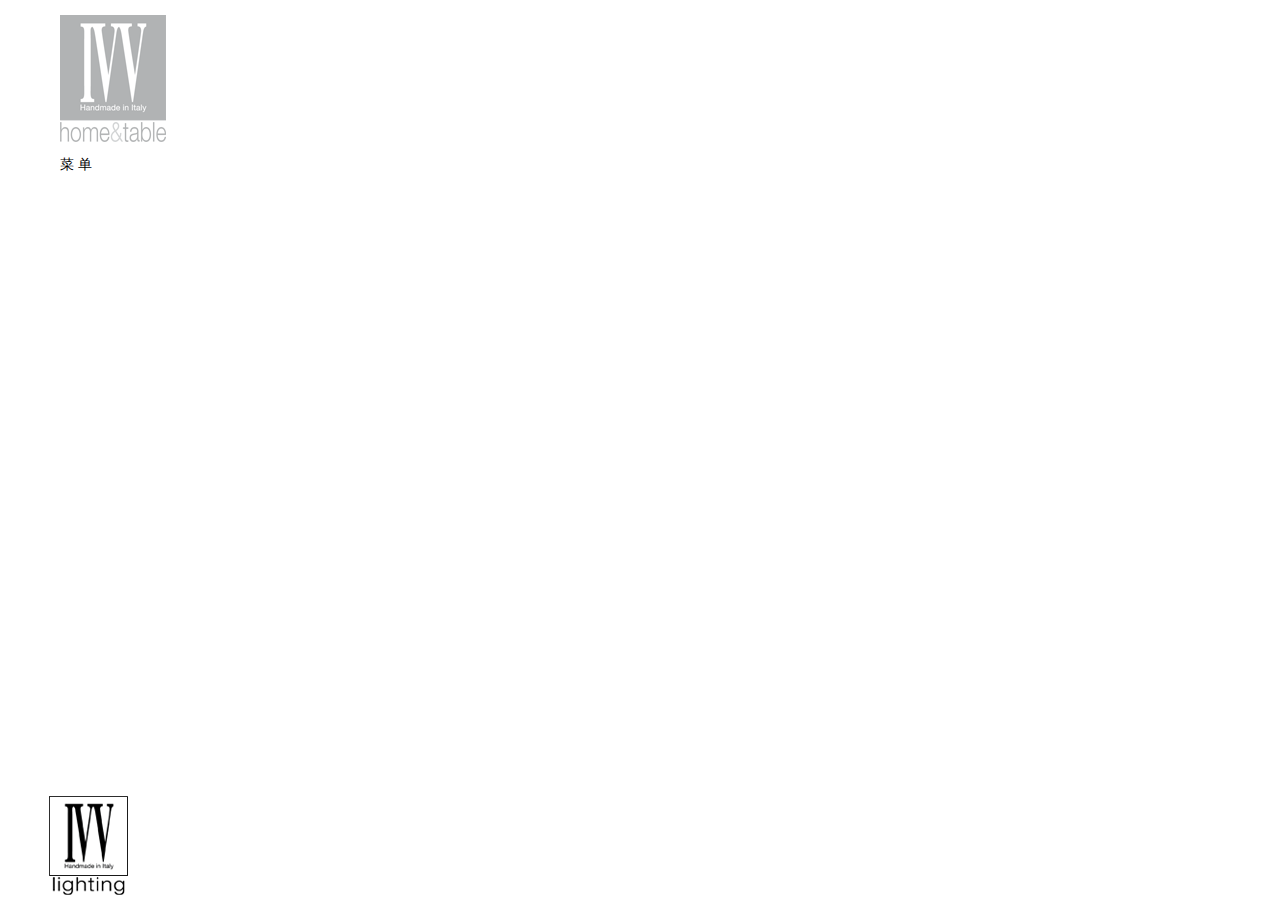
==== solution/IVV.Website/index.html @ 66afc7a3 "first commit" ====
﻿<!DOCTYPE html>
<html xmlns="http://www.w3.org/1999/xhtml">
<head>
	<title>http://www.ivvnet.it/</title>
	<link rel="stylesheet" href="Scripts/MaxImage-master/lib/css/jquery.maximage.css?v=1.2" type="text/css" media="screen" />
	<link rel="stylesheet" href="Scripts/MaxImage-master/lib/css/screen.css?v=1.2" type="text/css" media="screen" />
	<link href="Styles/main.css" rel="stylesheet" />
	<script src="Scripts/jquery-ui-1.10.2/jquery-1.9.1.js"></script>
	<script src="Scripts/MaxImage-master/lib/js/jquery.cycle.all.js" type="text/javascript"  charset="utf-8"></script>
	<script src="Scripts/MaxImage-master/lib/js/jquery.maximage.js" type="text/javascript"  charset="utf-8"></script>

	<script type="text/javascript" charset="utf-8">
		$(function () {
			$('#maximage').maximage({
				isBackground: true,
				slideShow: true,
				slideShowTitle: false,
				slideDelay: 5, //secondi
				maxFollows: 'height',
				overflow: 'auto',//importante se  necessario lo scroll della pagina per i contenuti
				resizeMsg: { show: false }
			});

			$("#link_menu").click(function(){ 
				$("#menu_hide").slideToggle("slow");
				return false;
			});

			$("#menu_hide li").hover(function () {
				$(this).css("width", "270px");
			}, function () {
				$(this).css("width", "230px");
			});

		    //加载底部copyright
			$.post("/service/getfooter.aspx", function (d) {
			    $("#address").html(d.Copyright);
			});
		});
	</script>

<style type="text/css">#menu {
	margin-left:45px;
	font-size:14px;
	
}

#menu_top {
	width:200px;
	background-image:url(Images/back-content.png);
	padding:15px 15px 10px 15px;
	margin-bottom:3px;
}

#menu_top div{

}

#menu_hide {
	font-size:14px;
}

#menu_hide li {
	background-image:url(Images/back-content.png);
	padding:4px 0;
	margin-bottom:3px;	
	text-indent:15px;
	width:230px;
}

#menu_hide li a {
	display:block;	
}

#footer {
	height:100px;
	background:url(Images/back-tras.png);
	position:absolute;
	left:-2px;
	bottom:4px;
	width:100%;
	overflow-x:hidden;
}

#footer #address {
	font-size:12px;
	text-align:center;
	color:#888;
	margin:55px 10px 0 145px;
}
</style>
</head>

<body>
	<div id="maximage">
		<img src="Images/slide/3amb_Special.jpg" alt=""  />
		<img src="Images/slide/4amb_infiore.jpg" alt=""  />
		<img src="Images/slide/1macro_speedy.jpg" alt="" />		
		<img src="Images/slide/5amb_Menhir.jpg" alt="" />
		<img src="Images/slide/6macro_one_farfalla.jpg" alt="" />
	</div>

<div id="container">
	<div id="menu">
	<div id="menu_top">
		<img src="Images/logo.png" />		
			<div><a href="#" id="link_menu">菜 单</a></div>
	</div><!-- menu_top -->
	
	<ul id="menu_hide" style="display:none;">
<li><a href="company.aspx">公司介绍</a></li><li><a href="products.aspx">产品</a></li><li><a href="maintenance.aspx">产品保养</a></li><li><a href="news.aspx">新闻</a></li><li><a href="download.aspx">下载</a></li><li><a href="video.aspx">视频</a></li><li><a href="gallery.aspx">画册</a></li><li><a href="contact.aspx">联系我们</a></li><li><a href="Stores.aspx">商店</a></li>
	</ul>
		
	</div><!-- menu -->
	
	<div id="footer">
		
		<img src="Images/logo-ivv-lighting.png" style="float:left;margin-left:50px;" />
		
		<div class="bshare-custom icon-medium" style="float:right;margin:0px 40px 0 0;">
			<a title="分享到新浪微博" class="bshare-sinaminiblog"></a><a title="分享到人人网" class="bshare-renren"></a><a title="分享到腾讯微博" class="bshare-qqmb"></a><a title="分享到网易微博" class="bshare-neteasemb"></a><a title="更多平台" class="bshare-more bshare-more-icon more-style-addthis"></a></div>
<script type="text/javascript" charset="utf-8" src="http://static.bshare.cn/b/buttonLite.js#style=-1&amp;uuid=&amp;pophcol=2&amp;lang=zh"></script><script type="text/javascript" charset="utf-8" src="http://static.bshare.cn/b/bshareC0.js"></script>

		<div id="address">
			
		</div>
	</div><!--footer-->
</div><!-- container -->


</body>
</html>
---- solution/IVV.Website/Scripts/MaxImage-master/lib/css/screen.css ----
/* line 4, ../../../../../../Applications/compass.app/Contents/Resources/ruby/compass_0.11/compass-0.11.5/frameworks/blueprint/stylesheets/blueprint/reset/_utilities.scss */
html {
  margin: 0;
  padding: 0;
  border: 0;
}

/* line 18, ../../../../../../Applications/compass.app/Contents/Resources/ruby/compass_0.11/compass-0.11.5/frameworks/blueprint/stylesheets/blueprint/reset/_utilities.scss */
.bp-reset-element, body, h1, h2, h3, h4, h5, h6, article, aside, details, figcaption, figure, footer, header, hgroup, menu, nav, section, summary, blockquote, q, th, td, caption, table,
div, span, object, iframe, p,
pre, a, abbr, acronym, address,
code, del, dfn, em, img,
dl, dt, dd, ol, ul, li, fieldset,
form, label, legend,
caption, tbody, tfoot, thead, tr {
  margin: 0;
  padding: 0;
  border: 0;
  font-weight: inherit;
  font-style: inherit;
  font-size: 100%;
  font-family: inherit;
  vertical-align: baseline;
}

/* line 20, ../../../../../../Applications/compass.app/Contents/Resources/ruby/compass_0.11/compass-0.11.5/frameworks/blueprint/stylesheets/blueprint/reset/_utilities.scss */
article, aside, details, figcaption, figure, footer, header, hgroup, menu, nav, section, summary {
  display: block;
}

/* line 21, ../../../../../../Applications/compass.app/Contents/Resources/ruby/compass_0.11/compass-0.11.5/frameworks/blueprint/stylesheets/blueprint/reset/_utilities.scss */
blockquote, q {
  quotes: "" "";
}
/* line 67, ../../../../../../Applications/compass.app/Contents/Resources/ruby/compass_0.11/compass-0.11.5/frameworks/blueprint/stylesheets/blueprint/reset/_utilities.scss */
blockquote:before, blockquote:after, q:before, q:after {
  content: "";
}

/* line 22, ../../../../../../Applications/compass.app/Contents/Resources/ruby/compass_0.11/compass-0.11.5/frameworks/blueprint/stylesheets/blueprint/reset/_utilities.scss */
th, td, caption {
  float: none !important;
  text-align: left;
  font-weight: normal;
  vertical-align: middle;
}

/* line 23, ../../../../../../Applications/compass.app/Contents/Resources/ruby/compass_0.11/compass-0.11.5/frameworks/blueprint/stylesheets/blueprint/reset/_utilities.scss */
table {
  border-collapse: separate;
  border-spacing: 0;
  vertical-align: middle;
}

/* line 24, ../../../../../../Applications/compass.app/Contents/Resources/ruby/compass_0.11/compass-0.11.5/frameworks/blueprint/stylesheets/blueprint/reset/_utilities.scss */
a img {
  border: none;
}

/* line 20, ../sass/screen.scss */
body.bp {
  line-height: 1.5;
  font-family: "Helvetica Neue", Arial, Helvetica, sans-serif;
  color: #333333;
  font-size: 75%;
}
/* line 51, ../../../../../../Applications/compass.app/Contents/Resources/ruby/compass_0.11/compass-0.11.5/frameworks/blueprint/stylesheets/blueprint/_typography.scss */
body.bp h1, body.bp h2, body.bp h3, body.bp h4, body.bp h5, body.bp h6 {
  font-weight: normal;
  color: #222222;
}
/* line 52, ../../../../../../Applications/compass.app/Contents/Resources/ruby/compass_0.11/compass-0.11.5/frameworks/blueprint/stylesheets/blueprint/_typography.scss */
body.bp h1 img, body.bp h2 img, body.bp h3 img, body.bp h4 img, body.bp h5 img, body.bp h6 img {
  margin: 0;
}
/* line 53, ../../../../../../Applications/compass.app/Contents/Resources/ruby/compass_0.11/compass-0.11.5/frameworks/blueprint/stylesheets/blueprint/_typography.scss */
body.bp h1 {
  font-size: 3em;
  line-height: 1;
  margin-bottom: 0.50em;
}
/* line 54, ../../../../../../Applications/compass.app/Contents/Resources/ruby/compass_0.11/compass-0.11.5/frameworks/blueprint/stylesheets/blueprint/_typography.scss */
body.bp h2 {
  font-size: 2em;
  margin-bottom: 0.75em;
}
/* line 55, ../../../../../../Applications/compass.app/Contents/Resources/ruby/compass_0.11/compass-0.11.5/frameworks/blueprint/stylesheets/blueprint/_typography.scss */
body.bp h3 {
  font-size: 1.5em;
  line-height: 1;
  margin-bottom: 1.00em;
}
/* line 56, ../../../../../../Applications/compass.app/Contents/Resources/ruby/compass_0.11/compass-0.11.5/frameworks/blueprint/stylesheets/blueprint/_typography.scss */
body.bp h4 {
  font-size: 1.2em;
  line-height: 1.25;
  margin-bottom: 1.25em;
}
/* line 57, ../../../../../../Applications/compass.app/Contents/Resources/ruby/compass_0.11/compass-0.11.5/frameworks/blueprint/stylesheets/blueprint/_typography.scss */
body.bp h5 {
  font-size: 1em;
  font-weight: bold;
  margin-bottom: 1.50em;
}
/* line 58, ../../../../../../Applications/compass.app/Contents/Resources/ruby/compass_0.11/compass-0.11.5/frameworks/blueprint/stylesheets/blueprint/_typography.scss */
body.bp h6 {
  font-size: 1em;
  font-weight: bold;
}
/* line 59, ../../../../../../Applications/compass.app/Contents/Resources/ruby/compass_0.11/compass-0.11.5/frameworks/blueprint/stylesheets/blueprint/_typography.scss */
body.bp p {
  margin: 0 0 1.5em;
}
/* line 60, ../../../../../../Applications/compass.app/Contents/Resources/ruby/compass_0.11/compass-0.11.5/frameworks/blueprint/stylesheets/blueprint/_typography.scss */
body.bp p .left {
  display: inline;
  float: left;
  margin: 1.5em 1.5em 1.5em 0;
  padding: 0;
}
/* line 61, ../../../../../../Applications/compass.app/Contents/Resources/ruby/compass_0.11/compass-0.11.5/frameworks/blueprint/stylesheets/blueprint/_typography.scss */
body.bp p .right {
  display: inline;
  float: right;
  margin: 1.5em 0 1.5em 1.5em;
  padding: 0;
}
/* line 62, ../../../../../../Applications/compass.app/Contents/Resources/ruby/compass_0.11/compass-0.11.5/frameworks/blueprint/stylesheets/blueprint/_typography.scss */
body.bp a {
  text-decoration: underline;
  color: #0066cc;
}
/* line 18, ../../../../../../Applications/compass.app/Contents/Resources/ruby/compass_0.11/compass-0.11.5/frameworks/compass/stylesheets/compass/typography/links/_link-colors.scss */
body.bp a:visited {
  color: #004c99;
}
/* line 21, ../../../../../../Applications/compass.app/Contents/Resources/ruby/compass_0.11/compass-0.11.5/frameworks/compass/stylesheets/compass/typography/links/_link-colors.scss */
body.bp a:focus {
  color: #0099ff;
}
/* line 24, ../../../../../../Applications/compass.app/Contents/Resources/ruby/compass_0.11/compass-0.11.5/frameworks/compass/stylesheets/compass/typography/links/_link-colors.scss */
body.bp a:hover {
  color: #0099ff;
}
/* line 27, ../../../../../../Applications/compass.app/Contents/Resources/ruby/compass_0.11/compass-0.11.5/frameworks/compass/stylesheets/compass/typography/links/_link-colors.scss */
body.bp a:active {
  color: #bf00ff;
}
/* line 63, ../../../../../../Applications/compass.app/Contents/Resources/ruby/compass_0.11/compass-0.11.5/frameworks/blueprint/stylesheets/blueprint/_typography.scss */
body.bp blockquote {
  margin: 1.5em;
  color: #666666;
  font-style: italic;
}
/* line 64, ../../../../../../Applications/compass.app/Contents/Resources/ruby/compass_0.11/compass-0.11.5/frameworks/blueprint/stylesheets/blueprint/_typography.scss */
body.bp strong, body.bp dfn {
  font-weight: bold;
}
/* line 65, ../../../../../../Applications/compass.app/Contents/Resources/ruby/compass_0.11/compass-0.11.5/frameworks/blueprint/stylesheets/blueprint/_typography.scss */
body.bp em, body.bp dfn {
  font-style: italic;
}
/* line 66, ../../../../../../Applications/compass.app/Contents/Resources/ruby/compass_0.11/compass-0.11.5/frameworks/blueprint/stylesheets/blueprint/_typography.scss */
body.bp sup, body.bp sub {
  line-height: 0;
}
/* line 67, ../../../../../../Applications/compass.app/Contents/Resources/ruby/compass_0.11/compass-0.11.5/frameworks/blueprint/stylesheets/blueprint/_typography.scss */
body.bp abbr, body.bp acronym {
  border-bottom: 1px dotted #666666;
}
/* line 68, ../../../../../../Applications/compass.app/Contents/Resources/ruby/compass_0.11/compass-0.11.5/frameworks/blueprint/stylesheets/blueprint/_typography.scss */
body.bp address {
  margin: 0 0 1.5em;
  font-style: italic;
}
/* line 69, ../../../../../../Applications/compass.app/Contents/Resources/ruby/compass_0.11/compass-0.11.5/frameworks/blueprint/stylesheets/blueprint/_typography.scss */
body.bp del {
  color: #666666;
}
/* line 70, ../../../../../../Applications/compass.app/Contents/Resources/ruby/compass_0.11/compass-0.11.5/frameworks/blueprint/stylesheets/blueprint/_typography.scss */
body.bp pre {
  margin: 1.5em 0;
  white-space: pre;
}
/* line 71, ../../../../../../Applications/compass.app/Contents/Resources/ruby/compass_0.11/compass-0.11.5/frameworks/blueprint/stylesheets/blueprint/_typography.scss */
body.bp pre, body.bp code, body.bp tt {
  font: 1em "andale mono", "lucida console", monospace;
  line-height: 1.5;
}
/* line 72, ../../../../../../Applications/compass.app/Contents/Resources/ruby/compass_0.11/compass-0.11.5/frameworks/blueprint/stylesheets/blueprint/_typography.scss */
body.bp li ul, body.bp li ol {
  margin: 0;
}
/* line 73, ../../../../../../Applications/compass.app/Contents/Resources/ruby/compass_0.11/compass-0.11.5/frameworks/blueprint/stylesheets/blueprint/_typography.scss */
body.bp ul, body.bp ol {
  margin: 0 1.5em 1.5em 0;
  padding-left: 1.5em;
}
/* line 74, ../../../../../../Applications/compass.app/Contents/Resources/ruby/compass_0.11/compass-0.11.5/frameworks/blueprint/stylesheets/blueprint/_typography.scss */
body.bp ul {
  list-style-type: disc;
}
/* line 75, ../../../../../../Applications/compass.app/Contents/Resources/ruby/compass_0.11/compass-0.11.5/frameworks/blueprint/stylesheets/blueprint/_typography.scss */
body.bp ol {
  list-style-type: decimal;
}
/* line 76, ../../../../../../Applications/compass.app/Contents/Resources/ruby/compass_0.11/compass-0.11.5/frameworks/blueprint/stylesheets/blueprint/_typography.scss */
body.bp dl {
  margin: 0 0 1.5em 0;
}
/* line 77, ../../../../../../Applications/compass.app/Contents/Resources/ruby/compass_0.11/compass-0.11.5/frameworks/blueprint/stylesheets/blueprint/_typography.scss */
body.bp dl dt {
  font-weight: bold;
}
/* line 78, ../../../../../../Applications/compass.app/Contents/Resources/ruby/compass_0.11/compass-0.11.5/frameworks/blueprint/stylesheets/blueprint/_typography.scss */
body.bp dd {
  margin-left: 1.5em;
}
/* line 79, ../../../../../../Applications/compass.app/Contents/Resources/ruby/compass_0.11/compass-0.11.5/frameworks/blueprint/stylesheets/blueprint/_typography.scss */
body.bp table {
  margin-bottom: 1.4em;
  width: 100%;
}
/* line 80, ../../../../../../Applications/compass.app/Contents/Resources/ruby/compass_0.11/compass-0.11.5/frameworks/blueprint/stylesheets/blueprint/_typography.scss */
body.bp th {
  font-weight: bold;
}
/* line 81, ../../../../../../Applications/compass.app/Contents/Resources/ruby/compass_0.11/compass-0.11.5/frameworks/blueprint/stylesheets/blueprint/_typography.scss */
body.bp thead th {
  background: #c3d9ff;
}
/* line 82, ../../../../../../Applications/compass.app/Contents/Resources/ruby/compass_0.11/compass-0.11.5/frameworks/blueprint/stylesheets/blueprint/_typography.scss */
body.bp th, body.bp td, body.bp caption {
  padding: 4px 10px 4px 5px;
}
/* line 85, ../../../../../../Applications/compass.app/Contents/Resources/ruby/compass_0.11/compass-0.11.5/frameworks/blueprint/stylesheets/blueprint/_typography.scss */
body.bp table.striped tr:nth-child(even) td,
body.bp table tr.even td {
  background: #e5ecf9;
}
/* line 86, ../../../../../../Applications/compass.app/Contents/Resources/ruby/compass_0.11/compass-0.11.5/frameworks/blueprint/stylesheets/blueprint/_typography.scss */
body.bp tfoot {
  font-style: italic;
}
/* line 87, ../../../../../../Applications/compass.app/Contents/Resources/ruby/compass_0.11/compass-0.11.5/frameworks/blueprint/stylesheets/blueprint/_typography.scss */
body.bp caption {
  background: #eeeeee;
}
/* line 88, ../../../../../../Applications/compass.app/Contents/Resources/ruby/compass_0.11/compass-0.11.5/frameworks/blueprint/stylesheets/blueprint/_typography.scss */
body.bp .quiet {
  color: #666666;
}
/* line 89, ../../../../../../Applications/compass.app/Contents/Resources/ruby/compass_0.11/compass-0.11.5/frameworks/blueprint/stylesheets/blueprint/_typography.scss */
body.bp .loud {
  color: #111111;
}
/* line 9, ../../../../../../Applications/compass.app/Contents/Resources/ruby/compass_0.11/compass-0.11.5/frameworks/blueprint/stylesheets/blueprint/_utilities.scss */
body.bp .clear {
  clear: both;
}
/* line 12, ../../../../../../Applications/compass.app/Contents/Resources/ruby/compass_0.11/compass-0.11.5/frameworks/blueprint/stylesheets/blueprint/_utilities.scss */
body.bp .nowrap {
  white-space: nowrap;
}
/* line 16, ../../../../../../Applications/compass.app/Contents/Resources/ruby/compass_0.11/compass-0.11.5/frameworks/blueprint/stylesheets/blueprint/_utilities.scss */
body.bp .clearfix {
  overflow: hidden;
  *zoom: 1;
}
/* line 18, ../../../../../../Applications/compass.app/Contents/Resources/ruby/compass_0.11/compass-0.11.5/frameworks/blueprint/stylesheets/blueprint/_utilities.scss */
body.bp .small {
  font-size: 0.8em;
  margin-bottom: 1.875em;
  line-height: 1.875em;
}
/* line 22, ../../../../../../Applications/compass.app/Contents/Resources/ruby/compass_0.11/compass-0.11.5/frameworks/blueprint/stylesheets/blueprint/_utilities.scss */
body.bp .large {
  font-size: 1.2em;
  line-height: 2.5em;
  margin-bottom: 1.25em;
}
/* line 26, ../../../../../../Applications/compass.app/Contents/Resources/ruby/compass_0.11/compass-0.11.5/frameworks/blueprint/stylesheets/blueprint/_utilities.scss */
body.bp .first {
  margin-left: 0;
  padding-left: 0;
}
/* line 29, ../../../../../../Applications/compass.app/Contents/Resources/ruby/compass_0.11/compass-0.11.5/frameworks/blueprint/stylesheets/blueprint/_utilities.scss */
body.bp .last {
  margin-right: 0;
  padding-right: 0;
}
/* line 32, ../../../../../../Applications/compass.app/Contents/Resources/ruby/compass_0.11/compass-0.11.5/frameworks/blueprint/stylesheets/blueprint/_utilities.scss */
body.bp .top {
  margin-top: 0;
  padding-top: 0;
}
/* line 35, ../../../../../../Applications/compass.app/Contents/Resources/ruby/compass_0.11/compass-0.11.5/frameworks/blueprint/stylesheets/blueprint/_utilities.scss */
body.bp .bottom {
  margin-bottom: 0;
  padding-bottom: 0;
}
/* line 25, ../../../../../../Applications/compass.app/Contents/Resources/ruby/compass_0.11/compass-0.11.5/frameworks/blueprint/stylesheets/blueprint/_debug.scss */
body.bp .showgrid {
  background-image: -webkit-gradient(linear, 50% 100%, 50% 0%, color-stop(5%, rgba(0, 0, 0, 0.5)), color-stop(5%, rgba(0, 0, 0, 0))), -webkit-gradient(linear, 0% 50%, 960 50%, color-stop(0%, rgba(0, 0, 0, 0)), color-stop(0%, rgba(100, 100, 225, 0.25)), color-stop(3.125%, rgba(100, 100, 225, 0.25)), color-stop(3.125%, rgba(0, 0, 0, 0)), color-stop(4.167%, rgba(0, 0, 0, 0)), color-stop(4.167%, rgba(100, 100, 225, 0.25)), color-stop(7.292%, rgba(100, 100, 225, 0.25)), color-stop(7.292%, rgba(0, 0, 0, 0)), color-stop(8.333%, rgba(0, 0, 0, 0)), color-stop(8.333%, rgba(100, 100, 225, 0.25)), color-stop(11.458%, rgba(100, 100, 225, 0.25)), color-stop(11.458%, rgba(0, 0, 0, 0)), color-stop(12.5%, rgba(0, 0, 0, 0)), color-stop(12.5%, rgba(100, 100, 225, 0.25)), color-stop(15.625%, rgba(100, 100, 225, 0.25)), color-stop(15.625%, rgba(0, 0, 0, 0)), color-stop(16.667%, rgba(0, 0, 0, 0)), color-stop(16.667%, rgba(100, 100, 225, 0.25)), color-stop(19.792%, rgba(100, 100, 225, 0.25)), color-stop(19.792%, rgba(0, 0, 0, 0)), color-stop(20.833%, rgba(0, 0, 0, 0)), color-stop(20.833%, rgba(100, 100, 225, 0.25)), color-stop(23.958%, rgba(100, 100, 225, 0.25)), color-stop(23.958%, rgba(0, 0, 0, 0)), color-stop(25%, rgba(0, 0, 0, 0)), color-stop(25%, rgba(100, 100, 225, 0.25)), color-stop(28.125%, rgba(100, 100, 225, 0.25)), color-stop(28.125%, rgba(0, 0, 0, 0)), color-stop(29.167%, rgba(0, 0, 0, 0)), color-stop(29.167%, rgba(100, 100, 225, 0.25)), color-stop(32.292%, rgba(100, 100, 225, 0.25)), color-stop(32.292%, rgba(0, 0, 0, 0)), color-stop(33.333%, rgba(0, 0, 0, 0)), color-stop(33.333%, rgba(100, 100, 225, 0.25)), color-stop(36.458%, rgba(100, 100, 225, 0.25)), color-stop(36.458%, rgba(0, 0, 0, 0)), color-stop(37.5%, rgba(0, 0, 0, 0)), color-stop(37.5%, rgba(100, 100, 225, 0.25)), color-stop(40.625%, rgba(100, 100, 225, 0.25)), color-stop(40.625%, rgba(0, 0, 0, 0)), color-stop(41.667%, rgba(0, 0, 0, 0)), color-stop(41.667%, rgba(100, 100, 225, 0.25)), color-stop(44.792%, rgba(100, 100, 225, 0.25)), color-stop(44.792%, rgba(0, 0, 0, 0)), color-stop(45.833%, rgba(0, 0, 0, 0)), color-stop(45.833%, rgba(100, 100, 225, 0.25)), color-stop(48.958%, rgba(100, 100, 225, 0.25)), color-stop(48.958%, rgba(0, 0, 0, 0)), color-stop(50%, rgba(0, 0, 0, 0)), color-stop(50%, rgba(100, 100, 225, 0.25)), color-stop(53.125%, rgba(100, 100, 225, 0.25)), color-stop(53.125%, rgba(0, 0, 0, 0)), color-stop(54.167%, rgba(0, 0, 0, 0)), color-stop(54.167%, rgba(100, 100, 225, 0.25)), color-stop(57.292%, rgba(100, 100, 225, 0.25)), color-stop(57.292%, rgba(0, 0, 0, 0)), color-stop(58.333%, rgba(0, 0, 0, 0)), color-stop(58.333%, rgba(100, 100, 225, 0.25)), color-stop(61.458%, rgba(100, 100, 225, 0.25)), color-stop(61.458%, rgba(0, 0, 0, 0)), color-stop(62.5%, rgba(0, 0, 0, 0)), color-stop(62.5%, rgba(100, 100, 225, 0.25)), color-stop(65.625%, rgba(100, 100, 225, 0.25)), color-stop(65.625%, rgba(0, 0, 0, 0)), color-stop(66.667%, rgba(0, 0, 0, 0)), color-stop(66.667%, rgba(100, 100, 225, 0.25)), color-stop(69.792%, rgba(100, 100, 225, 0.25)), color-stop(69.792%, rgba(0, 0, 0, 0)), color-stop(70.833%, rgba(0, 0, 0, 0)), color-stop(70.833%, rgba(100, 100, 225, 0.25)), color-stop(73.958%, rgba(100, 100, 225, 0.25)), color-stop(73.958%, rgba(0, 0, 0, 0)), color-stop(75%, rgba(0, 0, 0, 0)), color-stop(75%, rgba(100, 100, 225, 0.25)), color-stop(78.125%, rgba(100, 100, 225, 0.25)), color-stop(78.125%, rgba(0, 0, 0, 0)), color-stop(79.167%, rgba(0, 0, 0, 0)), color-stop(79.167%, rgba(100, 100, 225, 0.25)), color-stop(82.292%, rgba(100, 100, 225, 0.25)), color-stop(82.292%, rgba(0, 0, 0, 0)), color-stop(83.333%, rgba(0, 0, 0, 0)), color-stop(83.333%, rgba(100, 100, 225, 0.25)), color-stop(86.458%, rgba(100, 100, 225, 0.25)), color-stop(86.458%, rgba(0, 0, 0, 0)), color-stop(87.5%, rgba(0, 0, 0, 0)), color-stop(87.5%, rgba(100, 100, 225, 0.25)), color-stop(90.625%, rgba(100, 100, 225, 0.25)), color-stop(90.625%, rgba(0, 0, 0, 0)), color-stop(91.667%, rgba(0, 0, 0, 0)), color-stop(91.667%, rgba(100, 100, 225, 0.25)), color-stop(94.792%, rgba(100, 100, 225, 0.25)), color-stop(94.792%, rgba(0, 0, 0, 0)), color-stop(95.833%, rgba(0, 0, 0, 0)), color-stop(95.833%, rgba(100, 100, 225, 0.25)), color-stop(98.958%, rgba(100, 100, 225, 0.25)), color-stop(98.958%, rgba(0, 0, 0, 0)), color-stop(100%, rgba(0, 0, 0, 0)));
  background-image: -webkit-linear-gradient(bottom, rgba(0, 0, 0, 0.5) 5%, rgba(0, 0, 0, 0) 5%), -webkit-linear-gradient(left, rgba(0, 0, 0, 0) 0px, rgba(100, 100, 225, 0.25) 0px, rgba(100, 100, 225, 0.25) 30px, rgba(0, 0, 0, 0) 30px, rgba(0, 0, 0, 0) 40px, rgba(100, 100, 225, 0.25) 40px, rgba(100, 100, 225, 0.25) 70px, rgba(0, 0, 0, 0) 70px, rgba(0, 0, 0, 0) 80px, rgba(100, 100, 225, 0.25) 80px, rgba(100, 100, 225, 0.25) 110px, rgba(0, 0, 0, 0) 110px, rgba(0, 0, 0, 0) 120px, rgba(100, 100, 225, 0.25) 120px, rgba(100, 100, 225, 0.25) 150px, rgba(0, 0, 0, 0) 150px, rgba(0, 0, 0, 0) 160px, rgba(100, 100, 225, 0.25) 160px, rgba(100, 100, 225, 0.25) 190px, rgba(0, 0, 0, 0) 190px, rgba(0, 0, 0, 0) 200px, rgba(100, 100, 225, 0.25) 200px, rgba(100, 100, 225, 0.25) 230px, rgba(0, 0, 0, 0) 230px, rgba(0, 0, 0, 0) 240px, rgba(100, 100, 225, 0.25) 240px, rgba(100, 100, 225, 0.25) 270px, rgba(0, 0, 0, 0) 270px, rgba(0, 0, 0, 0) 280px, rgba(100, 100, 225, 0.25) 280px, rgba(100, 100, 225, 0.25) 310px, rgba(0, 0, 0, 0) 310px, rgba(0, 0, 0, 0) 320px, rgba(100, 100, 225, 0.25) 320px, rgba(100, 100, 225, 0.25) 350px, rgba(0, 0, 0, 0) 350px, rgba(0, 0, 0, 0) 360px, rgba(100, 100, 225, 0.25) 360px, rgba(100, 100, 225, 0.25) 390px, rgba(0, 0, 0, 0) 390px, rgba(0, 0, 0, 0) 400px, rgba(100, 100, 225, 0.25) 400px, rgba(100, 100, 225, 0.25) 430px, rgba(0, 0, 0, 0) 430px, rgba(0, 0, 0, 0) 440px, rgba(100, 100, 225, 0.25) 440px, rgba(100, 100, 225, 0.25) 470px, rgba(0, 0, 0, 0) 470px, rgba(0, 0, 0, 0) 480px, rgba(100, 100, 225, 0.25) 480px, rgba(100, 100, 225, 0.25) 510px, rgba(0, 0, 0, 0) 510px, rgba(0, 0, 0, 0) 520px, rgba(100, 100, 225, 0.25) 520px, rgba(100, 100, 225, 0.25) 550px, rgba(0, 0, 0, 0) 550px, rgba(0, 0, 0, 0) 560px, rgba(100, 100, 225, 0.25) 560px, rgba(100, 100, 225, 0.25) 590px, rgba(0, 0, 0, 0) 590px, rgba(0, 0, 0, 0) 600px, rgba(100, 100, 225, 0.25) 600px, rgba(100, 100, 225, 0.25) 630px, rgba(0, 0, 0, 0) 630px, rgba(0, 0, 0, 0) 640px, rgba(100, 100, 225, 0.25) 640px, rgba(100, 100, 225, 0.25) 670px, rgba(0, 0, 0, 0) 670px, rgba(0, 0, 0, 0) 680px, rgba(100, 100, 225, 0.25) 680px, rgba(100, 100, 225, 0.25) 710px, rgba(0, 0, 0, 0) 710px, rgba(0, 0, 0, 0) 720px, rgba(100, 100, 225, 0.25) 720px, rgba(100, 100, 225, 0.25) 750px, rgba(0, 0, 0, 0) 750px, rgba(0, 0, 0, 0) 760px, rgba(100, 100, 225, 0.25) 760px, rgba(100, 100, 225, 0.25) 790px, rgba(0, 0, 0, 0) 790px, rgba(0, 0, 0, 0) 800px, rgba(100, 100, 225, 0.25) 800px, rgba(100, 100, 225, 0.25) 830px, rgba(0, 0, 0, 0) 830px, rgba(0, 0, 0, 0) 840px, rgba(100, 100, 225, 0.25) 840px, rgba(100, 100, 225, 0.25) 870px, rgba(0, 0, 0, 0) 870px, rgba(0, 0, 0, 0) 880px, rgba(100, 100, 225, 0.25) 880px, rgba(100, 100, 225, 0.25) 910px, rgba(0, 0, 0, 0) 910px, rgba(0, 0, 0, 0) 920px, rgba(100, 100, 225, 0.25) 920px, rgba(100, 100, 225, 0.25) 950px, rgba(0, 0, 0, 0) 950px, rgba(0, 0, 0, 0) 960px);
  background-image: -moz-linear-gradient(bottom, rgba(0, 0, 0, 0.5) 5%, rgba(0, 0, 0, 0) 5%), -moz-linear-gradient(left, rgba(0, 0, 0, 0) 0px, rgba(100, 100, 225, 0.25) 0px, rgba(100, 100, 225, 0.25) 30px, rgba(0, 0, 0, 0) 30px, rgba(0, 0, 0, 0) 40px, rgba(100, 100, 225, 0.25) 40px, rgba(100, 100, 225, 0.25) 70px, rgba(0, 0, 0, 0) 70px, rgba(0, 0, 0, 0) 80px, rgba(100, 100, 225, 0.25) 80px, rgba(100, 100, 225, 0.25) 110px, rgba(0, 0, 0, 0) 110px, rgba(0, 0, 0, 0) 120px, rgba(100, 100, 225, 0.25) 120px, rgba(100, 100, 225, 0.25) 150px, rgba(0, 0, 0, 0) 150px, rgba(0, 0, 0, 0) 160px, rgba(100, 100, 225, 0.25) 160px, rgba(100, 100, 225, 0.25) 190px, rgba(0, 0, 0, 0) 190px, rgba(0, 0, 0, 0) 200px, rgba(100, 100, 225, 0.25) 200px, rgba(100, 100, 225, 0.25) 230px, rgba(0, 0, 0, 0) 230px, rgba(0, 0, 0, 0) 240px, rgba(100, 100, 225, 0.25) 240px, rgba(100, 100, 225, 0.25) 270px, rgba(0, 0, 0, 0) 270px, rgba(0, 0, 0, 0) 280px, rgba(100, 100, 225, 0.25) 280px, rgba(100, 100, 225, 0.25) 310px, rgba(0, 0, 0, 0) 310px, rgba(0, 0, 0, 0) 320px, rgba(100, 100, 225, 0.25) 320px, rgba(100, 100, 225, 0.25) 350px, rgba(0, 0, 0, 0) 350px, rgba(0, 0, 0, 0) 360px, rgba(100, 100, 225, 0.25) 360px, rgba(100, 100, 225, 0.25) 390px, rgba(0, 0, 0, 0) 390px, rgba(0, 0, 0, 0) 400px, rgba(100, 100, 225, 0.25) 400px, rgba(100, 100, 225, 0.25) 430px, rgba(0, 0, 0, 0) 430px, rgba(0, 0, 0, 0) 440px, rgba(100, 100, 225, 0.25) 440px, rgba(100, 100, 225, 0.25) 470px, rgba(0, 0, 0, 0) 470px, rgba(0, 0, 0, 0) 480px, rgba(100, 100, 225, 0.25) 480px, rgba(100, 100, 225, 0.25) 510px, rgba(0, 0, 0, 0) 510px, rgba(0, 0, 0, 0) 520px, rgba(100, 100, 225, 0.25) 520px, rgba(100, 100, 225, 0.25) 550px, rgba(0, 0, 0, 0) 550px, rgba(0, 0, 0, 0) 560px, rgba(100, 100, 225, 0.25) 560px, rgba(100, 100, 225, 0.25) 590px, rgba(0, 0, 0, 0) 590px, rgba(0, 0, 0, 0) 600px, rgba(100, 100, 225, 0.25) 600px, rgba(100, 100, 225, 0.25) 630px, rgba(0, 0, 0, 0) 630px, rgba(0, 0, 0, 0) 640px, rgba(100, 100, 225, 0.25) 640px, rgba(100, 100, 225, 0.25) 670px, rgba(0, 0, 0, 0) 670px, rgba(0, 0, 0, 0) 680px, rgba(100, 100, 225, 0.25) 680px, rgba(100, 100, 225, 0.25) 710px, rgba(0, 0, 0, 0) 710px, rgba(0, 0, 0, 0) 720px, rgba(100, 100, 225, 0.25) 720px, rgba(100, 100, 225, 0.25) 750px, rgba(0, 0, 0, 0) 750px, rgba(0, 0, 0, 0) 760px, rgba(100, 100, 225, 0.25) 760px, rgba(100, 100, 225, 0.25) 790px, rgba(0, 0, 0, 0) 790px, rgba(0, 0, 0, 0) 800px, rgba(100, 100, 225, 0.25) 800px, rgba(100, 100, 225, 0.25) 830px, rgba(0, 0, 0, 0) 830px, rgba(0, 0, 0, 0) 840px, rgba(100, 100, 225, 0.25) 840px, rgba(100, 100, 225, 0.25) 870px, rgba(0, 0, 0, 0) 870px, rgba(0, 0, 0, 0) 880px, rgba(100, 100, 225, 0.25) 880px, rgba(100, 100, 225, 0.25) 910px, rgba(0, 0, 0, 0) 910px, rgba(0, 0, 0, 0) 920px, rgba(100, 100, 225, 0.25) 920px, rgba(100, 100, 225, 0.25) 950px, rgba(0, 0, 0, 0) 950px, rgba(0, 0, 0, 0) 960px);
  background-image: -o-linear-gradient(bottom, rgba(0, 0, 0, 0.5) 5%, rgba(0, 0, 0, 0) 5%), -o-linear-gradient(left, rgba(0, 0, 0, 0) 0px, rgba(100, 100, 225, 0.25) 0px, rgba(100, 100, 225, 0.25) 30px, rgba(0, 0, 0, 0) 30px, rgba(0, 0, 0, 0) 40px, rgba(100, 100, 225, 0.25) 40px, rgba(100, 100, 225, 0.25) 70px, rgba(0, 0, 0, 0) 70px, rgba(0, 0, 0, 0) 80px, rgba(100, 100, 225, 0.25) 80px, rgba(100, 100, 225, 0.25) 110px, rgba(0, 0, 0, 0) 110px, rgba(0, 0, 0, 0) 120px, rgba(100, 100, 225, 0.25) 120px, rgba(100, 100, 225, 0.25) 150px, rgba(0, 0, 0, 0) 150px, rgba(0, 0, 0, 0) 160px, rgba(100, 100, 225, 0.25) 160px, rgba(100, 100, 225, 0.25) 190px, rgba(0, 0, 0, 0) 190px, rgba(0, 0, 0, 0) 200px, rgba(100, 100, 225, 0.25) 200px, rgba(100, 100, 225, 0.25) 230px, rgba(0, 0, 0, 0) 230px, rgba(0, 0, 0, 0) 240px, rgba(100, 100, 225, 0.25) 240px, rgba(100, 100, 225, 0.25) 270px, rgba(0, 0, 0, 0) 270px, rgba(0, 0, 0, 0) 280px, rgba(100, 100, 225, 0.25) 280px, rgba(100, 100, 225, 0.25) 310px, rgba(0, 0, 0, 0) 310px, rgba(0, 0, 0, 0) 320px, rgba(100, 100, 225, 0.25) 320px, rgba(100, 100, 225, 0.25) 350px, rgba(0, 0, 0, 0) 350px, rgba(0, 0, 0, 0) 360px, rgba(100, 100, 225, 0.25) 360px, rgba(100, 100, 225, 0.25) 390px, rgba(0, 0, 0, 0) 390px, rgba(0, 0, 0, 0) 400px, rgba(100, 100, 225, 0.25) 400px, rgba(100, 100, 225, 0.25) 430px, rgba(0, 0, 0, 0) 430px, rgba(0, 0, 0, 0) 440px, rgba(100, 100, 225, 0.25) 440px, rgba(100, 100, 225, 0.25) 470px, rgba(0, 0, 0, 0) 470px, rgba(0, 0, 0, 0) 480px, rgba(100, 100, 225, 0.25) 480px, rgba(100, 100, 225, 0.25) 510px, rgba(0, 0, 0, 0) 510px, rgba(0, 0, 0, 0) 520px, rgba(100, 100, 225, 0.25) 520px, rgba(100, 100, 225, 0.25) 550px, rgba(0, 0, 0, 0) 550px, rgba(0, 0, 0, 0) 560px, rgba(100, 100, 225, 0.25) 560px, rgba(100, 100, 225, 0.25) 590px, rgba(0, 0, 0, 0) 590px, rgba(0, 0, 0, 0) 600px, rgba(100, 100, 225, 0.25) 600px, rgba(100, 100, 225, 0.25) 630px, rgba(0, 0, 0, 0) 630px, rgba(0, 0, 0, 0) 640px, rgba(100, 100, 225, 0.25) 640px, rgba(100, 100, 225, 0.25) 670px, rgba(0, 0, 0, 0) 670px, rgba(0, 0, 0, 0) 680px, rgba(100, 100, 225, 0.25) 680px, rgba(100, 100, 225, 0.25) 710px, rgba(0, 0, 0, 0) 710px, rgba(0, 0, 0, 0) 720px, rgba(100, 100, 225, 0.25) 720px, rgba(100, 100, 225, 0.25) 750px, rgba(0, 0, 0, 0) 750px, rgba(0, 0, 0, 0) 760px, rgba(100, 100, 225, 0.25) 760px, rgba(100, 100, 225, 0.25) 790px, rgba(0, 0, 0, 0) 790px, rgba(0, 0, 0, 0) 800px, rgba(100, 100, 225, 0.25) 800px, rgba(100, 100, 225, 0.25) 830px, rgba(0, 0, 0, 0) 830px, rgba(0, 0, 0, 0) 840px, rgba(100, 100, 225, 0.25) 840px, rgba(100, 100, 225, 0.25) 870px, rgba(0, 0, 0, 0) 870px, rgba(0, 0, 0, 0) 880px, rgba(100, 100, 225, 0.25) 880px, rgba(100, 100, 225, 0.25) 910px, rgba(0, 0, 0, 0) 910px, rgba(0, 0, 0, 0) 920px, rgba(100, 100, 225, 0.25) 920px, rgba(100, 100, 225, 0.25) 950px, rgba(0, 0, 0, 0) 950px, rgba(0, 0, 0, 0) 960px);
  background-image: -ms-linear-gradient(bottom, rgba(0, 0, 0, 0.5) 5%, rgba(0, 0, 0, 0) 5%), -ms-linear-gradient(left, rgba(0, 0, 0, 0) 0px, rgba(100, 100, 225, 0.25) 0px, rgba(100, 100, 225, 0.25) 30px, rgba(0, 0, 0, 0) 30px, rgba(0, 0, 0, 0) 40px, rgba(100, 100, 225, 0.25) 40px, rgba(100, 100, 225, 0.25) 70px, rgba(0, 0, 0, 0) 70px, rgba(0, 0, 0, 0) 80px, rgba(100, 100, 225, 0.25) 80px, rgba(100, 100, 225, 0.25) 110px, rgba(0, 0, 0, 0) 110px, rgba(0, 0, 0, 0) 120px, rgba(100, 100, 225, 0.25) 120px, rgba(100, 100, 225, 0.25) 150px, rgba(0, 0, 0, 0) 150px, rgba(0, 0, 0, 0) 160px, rgba(100, 100, 225, 0.25) 160px, rgba(100, 100, 225, 0.25) 190px, rgba(0, 0, 0, 0) 190px, rgba(0, 0, 0, 0) 200px, rgba(100, 100, 225, 0.25) 200px, rgba(100, 100, 225, 0.25) 230px, rgba(0, 0, 0, 0) 230px, rgba(0, 0, 0, 0) 240px, rgba(100, 100, 225, 0.25) 240px, rgba(100, 100, 225, 0.25) 270px, rgba(0, 0, 0, 0) 270px, rgba(0, 0, 0, 0) 280px, rgba(100, 100, 225, 0.25) 280px, rgba(100, 100, 225, 0.25) 310px, rgba(0, 0, 0, 0) 310px, rgba(0, 0, 0, 0) 320px, rgba(100, 100, 225, 0.25) 320px, rgba(100, 100, 225, 0.25) 350px, rgba(0, 0, 0, 0) 350px, rgba(0, 0, 0, 0) 360px, rgba(100, 100, 225, 0.25) 360px, rgba(100, 100, 225, 0.25) 390px, rgba(0, 0, 0, 0) 390px, rgba(0, 0, 0, 0) 400px, rgba(100, 100, 225, 0.25) 400px, rgba(100, 100, 225, 0.25) 430px, rgba(0, 0, 0, 0) 430px, rgba(0, 0, 0, 0) 440px, rgba(100, 100, 225, 0.25) 440px, rgba(100, 100, 225, 0.25) 470px, rgba(0, 0, 0, 0) 470px, rgba(0, 0, 0, 0) 480px, rgba(100, 100, 225, 0.25) 480px, rgba(100, 100, 225, 0.25) 510px, rgba(0, 0, 0, 0) 510px, rgba(0, 0, 0, 0) 520px, rgba(100, 100, 225, 0.25) 520px, rgba(100, 100, 225, 0.25) 550px, rgba(0, 0, 0, 0) 550px, rgba(0, 0, 0, 0) 560px, rgba(100, 100, 225, 0.25) 560px, rgba(100, 100, 225, 0.25) 590px, rgba(0, 0, 0, 0) 590px, rgba(0, 0, 0, 0) 600px, rgba(100, 100, 225, 0.25) 600px, rgba(100, 100, 225, 0.25) 630px, rgba(0, 0, 0, 0) 630px, rgba(0, 0, 0, 0) 640px, rgba(100, 100, 225, 0.25) 640px, rgba(100, 100, 225, 0.25) 670px, rgba(0, 0, 0, 0) 670px, rgba(0, 0, 0, 0) 680px, rgba(100, 100, 225, 0.25) 680px, rgba(100, 100, 225, 0.25) 710px, rgba(0, 0, 0, 0) 710px, rgba(0, 0, 0, 0) 720px, rgba(100, 100, 225, 0.25) 720px, rgba(100, 100, 225, 0.25) 750px, rgba(0, 0, 0, 0) 750px, rgba(0, 0, 0, 0) 760px, rgba(100, 100, 225, 0.25) 760px, rgba(100, 100, 225, 0.25) 790px, rgba(0, 0, 0, 0) 790px, rgba(0, 0, 0, 0) 800px, rgba(100, 100, 225, 0.25) 800px, rgba(100, 100, 225, 0.25) 830px, rgba(0, 0, 0, 0) 830px, rgba(0, 0, 0, 0) 840px, rgba(100, 100, 225, 0.25) 840px, rgba(100, 100, 225, 0.25) 870px, rgba(0, 0, 0, 0) 870px, rgba(0, 0, 0, 0) 880px, rgba(100, 100, 225, 0.25) 880px, rgba(100, 100, 225, 0.25) 910px, rgba(0, 0, 0, 0) 910px, rgba(0, 0, 0, 0) 920px, rgba(100, 100, 225, 0.25) 920px, rgba(100, 100, 225, 0.25) 950px, rgba(0, 0, 0, 0) 950px, rgba(0, 0, 0, 0) 960px);
  background-image: linear-gradient(bottom, rgba(0, 0, 0, 0.5) 5%, rgba(0, 0, 0, 0) 5%), linear-gradient(left, rgba(0, 0, 0, 0) 0px, rgba(100, 100, 225, 0.25) 0px, rgba(100, 100, 225, 0.25) 30px, rgba(0, 0, 0, 0) 30px, rgba(0, 0, 0, 0) 40px, rgba(100, 100, 225, 0.25) 40px, rgba(100, 100, 225, 0.25) 70px, rgba(0, 0, 0, 0) 70px, rgba(0, 0, 0, 0) 80px, rgba(100, 100, 225, 0.25) 80px, rgba(100, 100, 225, 0.25) 110px, rgba(0, 0, 0, 0) 110px, rgba(0, 0, 0, 0) 120px, rgba(100, 100, 225, 0.25) 120px, rgba(100, 100, 225, 0.25) 150px, rgba(0, 0, 0, 0) 150px, rgba(0, 0, 0, 0) 160px, rgba(100, 100, 225, 0.25) 160px, rgba(100, 100, 225, 0.25) 190px, rgba(0, 0, 0, 0) 190px, rgba(0, 0, 0, 0) 200px, rgba(100, 100, 225, 0.25) 200px, rgba(100, 100, 225, 0.25) 230px, rgba(0, 0, 0, 0) 230px, rgba(0, 0, 0, 0) 240px, rgba(100, 100, 225, 0.25) 240px, rgba(100, 100, 225, 0.25) 270px, rgba(0, 0, 0, 0) 270px, rgba(0, 0, 0, 0) 280px, rgba(100, 100, 225, 0.25) 280px, rgba(100, 100, 225, 0.25) 310px, rgba(0, 0, 0, 0) 310px, rgba(0, 0, 0, 0) 320px, rgba(100, 100, 225, 0.25) 320px, rgba(100, 100, 225, 0.25) 350px, rgba(0, 0, 0, 0) 350px, rgba(0, 0, 0, 0) 360px, rgba(100, 100, 225, 0.25) 360px, rgba(100, 100, 225, 0.25) 390px, rgba(0, 0, 0, 0) 390px, rgba(0, 0, 0, 0) 400px, rgba(100, 100, 225, 0.25) 400px, rgba(100, 100, 225, 0.25) 430px, rgba(0, 0, 0, 0) 430px, rgba(0, 0, 0, 0) 440px, rgba(100, 100, 225, 0.25) 440px, rgba(100, 100, 225, 0.25) 470px, rgba(0, 0, 0, 0) 470px, rgba(0, 0, 0, 0) 480px, rgba(100, 100, 225, 0.25) 480px, rgba(100, 100, 225, 0.25) 510px, rgba(0, 0, 0, 0) 510px, rgba(0, 0, 0, 0) 520px, rgba(100, 100, 225, 0.25) 520px, rgba(100, 100, 225, 0.25) 550px, rgba(0, 0, 0, 0) 550px, rgba(0, 0, 0, 0) 560px, rgba(100, 100, 225, 0.25) 560px, rgba(100, 100, 225, 0.25) 590px, rgba(0, 0, 0, 0) 590px, rgba(0, 0, 0, 0) 600px, rgba(100, 100, 225, 0.25) 600px, rgba(100, 100, 225, 0.25) 630px, rgba(0, 0, 0, 0) 630px, rgba(0, 0, 0, 0) 640px, rgba(100, 100, 225, 0.25) 640px, rgba(100, 100, 225, 0.25) 670px, rgba(0, 0, 0, 0) 670px, rgba(0, 0, 0, 0) 680px, rgba(100, 100, 225, 0.25) 680px, rgba(100, 100, 225, 0.25) 710px, rgba(0, 0, 0, 0) 710px, rgba(0, 0, 0, 0) 720px, rgba(100, 100, 225, 0.25) 720px, rgba(100, 100, 225, 0.25) 750px, rgba(0, 0, 0, 0) 750px, rgba(0, 0, 0, 0) 760px, rgba(100, 100, 225, 0.25) 760px, rgba(100, 100, 225, 0.25) 790px, rgba(0, 0, 0, 0) 790px, rgba(0, 0, 0, 0) 800px, rgba(100, 100, 225, 0.25) 800px, rgba(100, 100, 225, 0.25) 830px, rgba(0, 0, 0, 0) 830px, rgba(0, 0, 0, 0) 840px, rgba(100, 100, 225, 0.25) 840px, rgba(100, 100, 225, 0.25) 870px, rgba(0, 0, 0, 0) 870px, rgba(0, 0, 0, 0) 880px, rgba(100, 100, 225, 0.25) 880px, rgba(100, 100, 225, 0.25) 910px, rgba(0, 0, 0, 0) 910px, rgba(0, 0, 0, 0) 920px, rgba(100, 100, 225, 0.25) 920px, rgba(100, 100, 225, 0.25) 950px, rgba(0, 0, 0, 0) 950px, rgba(0, 0, 0, 0) 960px);
  -moz-background-size: 100% 18px, auto;
  -webkit-background-size: 100% 18px, auto;
  -o-background-size: 100% 18px, auto;
  background-size: 100% 18px, auto;
  background-position: left top;
}
/* line 4, ../../../../../../Applications/compass.app/Contents/Resources/ruby/compass_0.11/compass-0.11.5/frameworks/blueprint/stylesheets/blueprint/_interaction.scss */
body.bp .feedback, body.bp .error, body.bp .alert, body.bp .notice, body.bp .success, body.bp .info {
  padding: 0.8em;
  margin-bottom: 1em;
  border: 2px solid #dddddd;
}
/* line 5, ../../../../../../Applications/compass.app/Contents/Resources/ruby/compass_0.11/compass-0.11.5/frameworks/blueprint/stylesheets/blueprint/_interaction.scss */
body.bp .error, body.bp .alert {
  background: #fbe3e4;
  color: #8a1f11;
  border-color: #fbc2c4;
}
/* line 27, ../../../../../../Applications/compass.app/Contents/Resources/ruby/compass_0.11/compass-0.11.5/frameworks/blueprint/stylesheets/blueprint/_interaction.scss */
body.bp .error a, body.bp .alert a {
  color: #8a1f11;
}
/* line 7, ../../../../../../Applications/compass.app/Contents/Resources/ruby/compass_0.11/compass-0.11.5/frameworks/blueprint/stylesheets/blueprint/_interaction.scss */
body.bp .notice {
  background: #fff6bf;
  color: #514721;
  border-color: #ffd324;
}
/* line 36, ../../../../../../Applications/compass.app/Contents/Resources/ruby/compass_0.11/compass-0.11.5/frameworks/blueprint/stylesheets/blueprint/_interaction.scss */
body.bp .notice a {
  color: #514721;
}
/* line 8, ../../../../../../Applications/compass.app/Contents/Resources/ruby/compass_0.11/compass-0.11.5/frameworks/blueprint/stylesheets/blueprint/_interaction.scss */
body.bp .success {
  background: #e6efc2;
  color: #264409;
  border-color: #c6d880;
}
/* line 45, ../../../../../../Applications/compass.app/Contents/Resources/ruby/compass_0.11/compass-0.11.5/frameworks/blueprint/stylesheets/blueprint/_interaction.scss */
body.bp .success a {
  color: #264409;
}
/* line 9, ../../../../../../Applications/compass.app/Contents/Resources/ruby/compass_0.11/compass-0.11.5/frameworks/blueprint/stylesheets/blueprint/_interaction.scss */
body.bp .info {
  background: #d5edf8;
  color: #205791;
  border-color: #92cae4;
}
/* line 54, ../../../../../../Applications/compass.app/Contents/Resources/ruby/compass_0.11/compass-0.11.5/frameworks/blueprint/stylesheets/blueprint/_interaction.scss */
body.bp .info a {
  color: #205791;
}
/* line 10, ../../../../../../Applications/compass.app/Contents/Resources/ruby/compass_0.11/compass-0.11.5/frameworks/blueprint/stylesheets/blueprint/_interaction.scss */
body.bp .hide {
  display: none;
}
/* line 11, ../../../../../../Applications/compass.app/Contents/Resources/ruby/compass_0.11/compass-0.11.5/frameworks/blueprint/stylesheets/blueprint/_interaction.scss */
body.bp .highlight {
  background: yellow;
}
/* line 12, ../../../../../../Applications/compass.app/Contents/Resources/ruby/compass_0.11/compass-0.11.5/frameworks/blueprint/stylesheets/blueprint/_interaction.scss */
body.bp .added {
  background: #006600;
  color: white;
}
/* line 13, ../../../../../../Applications/compass.app/Contents/Resources/ruby/compass_0.11/compass-0.11.5/frameworks/blueprint/stylesheets/blueprint/_interaction.scss */
body.bp .removed {
  background: #990000;
  color: white;
}

/* line 18, ../../../../../../Applications/compass.app/Contents/Resources/ruby/compass_0.11/compass-0.11.5/frameworks/blueprint/stylesheets/blueprint/_form.scss */
form.bp label {
  font-weight: bold;
}
/* line 19, ../../../../../../Applications/compass.app/Contents/Resources/ruby/compass_0.11/compass-0.11.5/frameworks/blueprint/stylesheets/blueprint/_form.scss */
form.bp fieldset {
  padding: 1.4em;
  margin: 0 0 1.5em 0;
}
/* line 20, ../../../../../../Applications/compass.app/Contents/Resources/ruby/compass_0.11/compass-0.11.5/frameworks/blueprint/stylesheets/blueprint/_form.scss */
form.bp legend {
  font-weight: bold;
  font-size: 1.2em;
}
/* line 26, ../../../../../../Applications/compass.app/Contents/Resources/ruby/compass_0.11/compass-0.11.5/frameworks/blueprint/stylesheets/blueprint/_form.scss */
form.bp input.text, form.bp input.title, form.bp input[type=email], form.bp input[type=text], form.bp input[type=password] {
  margin: 0.5em 0;
  background-color: white;
  padding: 5px;
}
/* line 27, ../../../../../../Applications/compass.app/Contents/Resources/ruby/compass_0.11/compass-0.11.5/frameworks/blueprint/stylesheets/blueprint/_form.scss */
form.bp input.title {
  font-size: 1.5em;
}
/* line 29, ../../../../../../Applications/compass.app/Contents/Resources/ruby/compass_0.11/compass-0.11.5/frameworks/blueprint/stylesheets/blueprint/_form.scss */
form.bp textarea {
  margin: 0.5em 0;
  padding: 5px;
}
/* line 30, ../../../../../../Applications/compass.app/Contents/Resources/ruby/compass_0.11/compass-0.11.5/frameworks/blueprint/stylesheets/blueprint/_form.scss */
form.bp select {
  margin: 0.5em 0;
}
/* line 55, ../../../../../../Applications/compass.app/Contents/Resources/ruby/compass_0.11/compass-0.11.5/frameworks/blueprint/stylesheets/blueprint/_form.scss */
form.bp fieldset {
  border: 1px solid #cccccc;
}
/* line 58, ../../../../../../Applications/compass.app/Contents/Resources/ruby/compass_0.11/compass-0.11.5/frameworks/blueprint/stylesheets/blueprint/_form.scss */
form.bp input.text, form.bp input.title, form.bp input[type=email], form.bp input[type=text], form.bp input[type=password],
form.bp textarea {
  background-color: #fff;
  border: 1px solid #bbbbbb;
}
/* line 61, ../../../../../../Applications/compass.app/Contents/Resources/ruby/compass_0.11/compass-0.11.5/frameworks/blueprint/stylesheets/blueprint/_form.scss */
form.bp input.text:focus, form.bp input.title:focus, form.bp input[type=email]:focus, form.bp input[type=text]:focus, form.bp input[type=password]:focus,
form.bp textarea:focus {
  border-color: #666666;
}
/* line 65, ../../../../../../Applications/compass.app/Contents/Resources/ruby/compass_0.11/compass-0.11.5/frameworks/blueprint/stylesheets/blueprint/_form.scss */
form.bp select {
  background-color: #fff;
  border-width: 1px;
  border-style: solid;
}
/* line 44, ../../../../../../Applications/compass.app/Contents/Resources/ruby/compass_0.11/compass-0.11.5/frameworks/blueprint/stylesheets/blueprint/_form.scss */
form.bp input.text, form.bp input.title, form.bp input[type=email], form.bp input[type=text], form.bp input[type=password] {
  width: 300px;
}
/* line 46, ../../../../../../Applications/compass.app/Contents/Resources/ruby/compass_0.11/compass-0.11.5/frameworks/blueprint/stylesheets/blueprint/_form.scss */
form.bp textarea {
  width: 390px;
  height: 250px;
}
/* line 39, ../../../../../../Applications/compass.app/Contents/Resources/ruby/compass_0.11/compass-0.11.5/frameworks/blueprint/stylesheets/blueprint/_scaffolding.scss */
form.bp .box {
  padding: 1.5em;
  margin-bottom: 1.5em;
  background: #e5ecf9;
}
/* line 42, ../../../../../../Applications/compass.app/Contents/Resources/ruby/compass_0.11/compass-0.11.5/frameworks/blueprint/stylesheets/blueprint/_scaffolding.scss */
form.bp .border {
  padding-right: 4px;
  margin-right: 5px;
  border-right: 1px solid #dddddd;
}
/* line 45, ../../../../../../Applications/compass.app/Contents/Resources/ruby/compass_0.11/compass-0.11.5/frameworks/blueprint/stylesheets/blueprint/_scaffolding.scss */
form.bp .colborder {
  padding-right: 24px;
  margin-right: 25px;
  border-right: 1px solid #dddddd;
}
/* line 47, ../../../../../../Applications/compass.app/Contents/Resources/ruby/compass_0.11/compass-0.11.5/frameworks/blueprint/stylesheets/blueprint/_scaffolding.scss */
form.bp hr {
  background: #dddddd;
  color: #dddddd;
  clear: both;
  float: none;
  width: 100%;
  height: 0.1em;
  margin: 0 0 1.45em;
  border: none;
}
/* line 49, ../../../../../../Applications/compass.app/Contents/Resources/ruby/compass_0.11/compass-0.11.5/frameworks/blueprint/stylesheets/blueprint/_scaffolding.scss */
form.bp hr.space {
  background: #dddddd;
  color: #dddddd;
  clear: both;
  float: none;
  width: 100%;
  height: 0.1em;
  margin: 0 0 1.45em;
  border: none;
  background: white;
  color: white;
  visibility: hidden;
}
/* line 51, ../../../../../../Applications/compass.app/Contents/Resources/ruby/compass_0.11/compass-0.11.5/frameworks/blueprint/stylesheets/blueprint/_scaffolding.scss */
form.bp form.inline {
  line-height: 3;
}
/* line 6, ../../../../../../Applications/compass.app/Contents/Resources/ruby/compass_0.11/compass-0.11.5/frameworks/blueprint/stylesheets/blueprint/_form.scss */
form.bp form.inline p {
  margin-bottom: 0;
}

/* line 36, ../sass/screen.scss */
body.two-col #container {
  width: 950px;
  margin: 0 auto;
  overflow: hidden;
  *zoom: 1;
}
/* line 38, ../sass/screen.scss */
body.two-col #header, body.two-col #footer {
  display: inline;
  float: left;
  margin-right: 10px;
  width: 950px;
}
/* line 147, ../../../../../../Applications/compass.app/Contents/Resources/ruby/compass_0.11/compass-0.11.5/frameworks/blueprint/stylesheets/blueprint/_grid.scss */
* html body.two-col #header, * html body.two-col #footer {
  overflow-x: hidden;
}
/* line 40, ../sass/screen.scss */
body.two-col #sidebar {
  display: inline;
  float: left;
  margin-right: 10px;
  width: 310px;
}
/* line 147, ../../../../../../Applications/compass.app/Contents/Resources/ruby/compass_0.11/compass-0.11.5/frameworks/blueprint/stylesheets/blueprint/_grid.scss */
* html body.two-col #sidebar {
  overflow-x: hidden;
}
/* line 44, ../sass/screen.scss */
body.two-col #content {
  display: inline;
  float: left;
  margin-right: 0;
  width: 630px;
}
/* line 147, ../../../../../../Applications/compass.app/Contents/Resources/ruby/compass_0.11/compass-0.11.5/frameworks/blueprint/stylesheets/blueprint/_grid.scss */
* html body.two-col #content {
  overflow-x: hidden;
}
---- solution/IVV.Website/Styles/main.css ----
﻿* {
	padding: 0;
	margin: 0;
	font-size:14px;
}

body {
	font-family:'Microsoft YaHei' SimSun;
	background:#fff;
	text-indent:0;
}

a {
	text-decoration: none;
	color:black;
	font-family:'Microsoft YaHei' SimSun;
}

a:hover {
	color:#666;
}

ul, ol {
	list-style-type:none;
}

img {
	border: none;
}
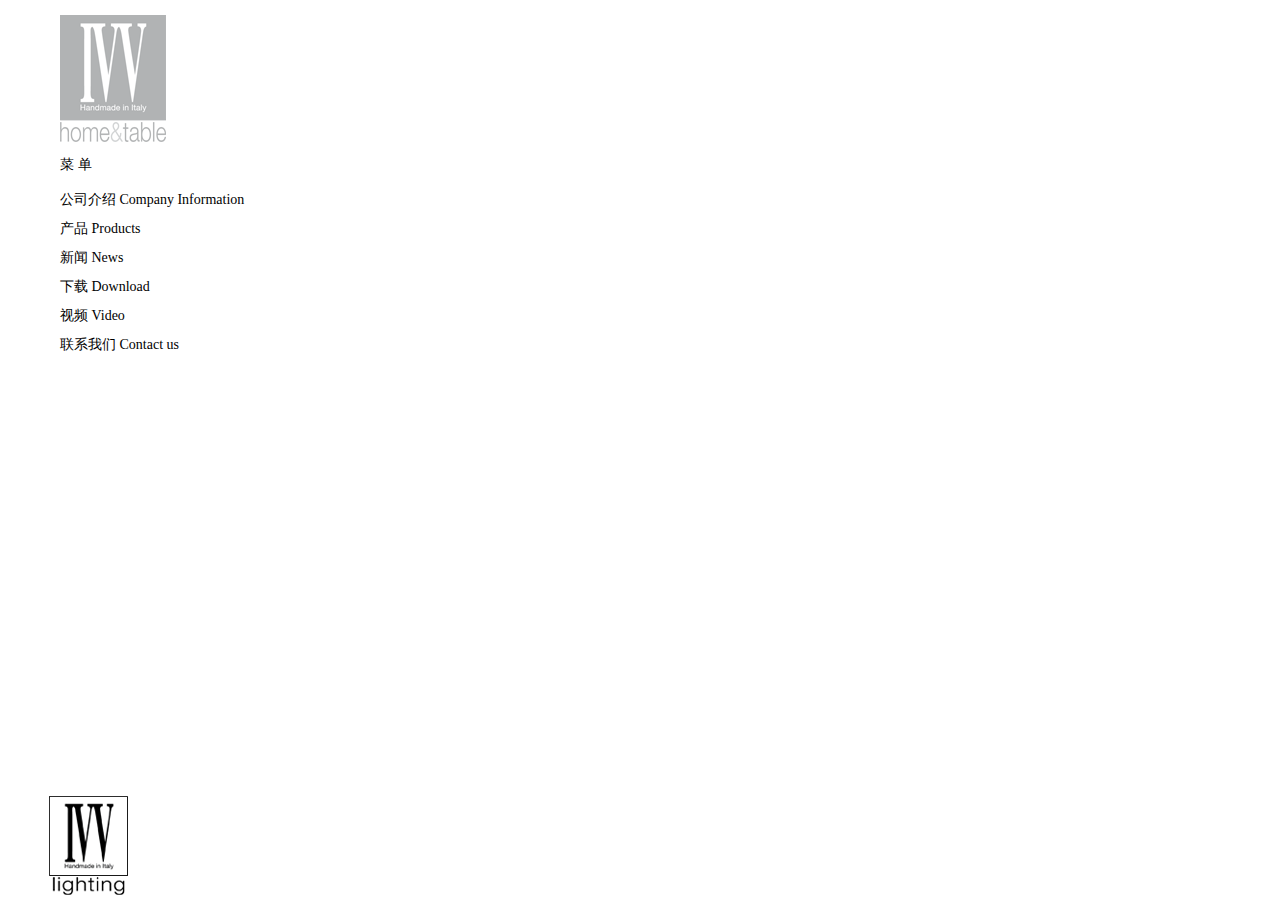
==== commit 3b2f5b90: "daily commit" ====
--- a/solution/IVV.Website/index.html
+++ b/solution/IVV.Website/index.html
@@ -107,8 +107,13 @@
 			<div><a href="#" id="link_menu">菜 单</a></div>
 	</div><!-- menu_top -->
 	
-	<ul id="menu_hide" style="display:none;">
-<li><a href="company.aspx">公司介绍</a></li><li><a href="products.aspx">产品</a></li><li><a href="maintenance.aspx">产品保养</a></li><li><a href="news.aspx">新闻</a></li><li><a href="download.aspx">下载</a></li><li><a href="video.aspx">视频</a></li><li><a href="gallery.aspx">画册</a></li><li><a href="contact.aspx">联系我们</a></li><li><a href="Stores.aspx">商店</a></li>
+	<ul id="menu_hide" >
+        <li><a href="company.aspx">公司介绍 Company Information</a></li>
+        <li><a href="products.aspx">产品 Products</a></li>
+        <li><a href="news.aspx">新闻 News</a></li>
+        <li><a href="download.aspx">下载 Download</a></li>
+        <li><a href="video.aspx">视频 Video</a></li>
+        <li><a href="contact.aspx">联系我们 Contact us</a></li>
 	</ul>
 		
 	</div><!-- menu -->
